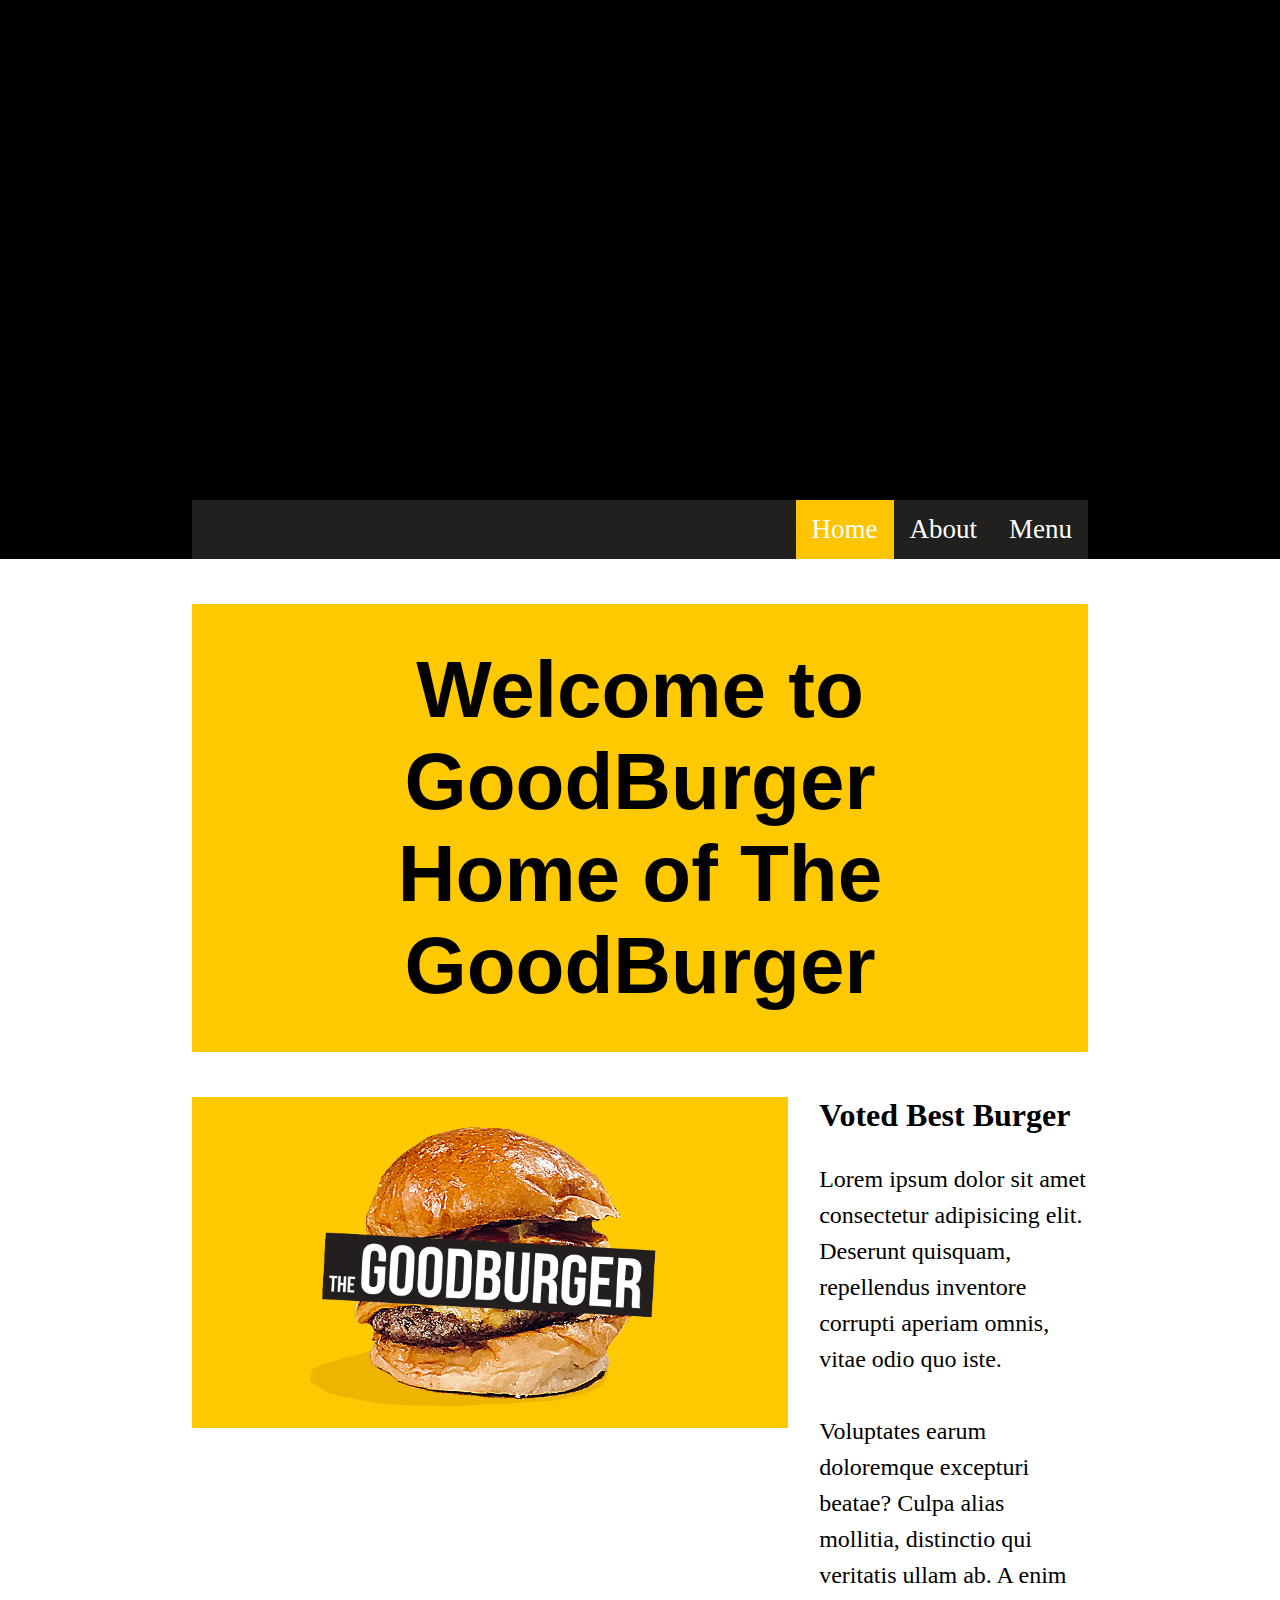
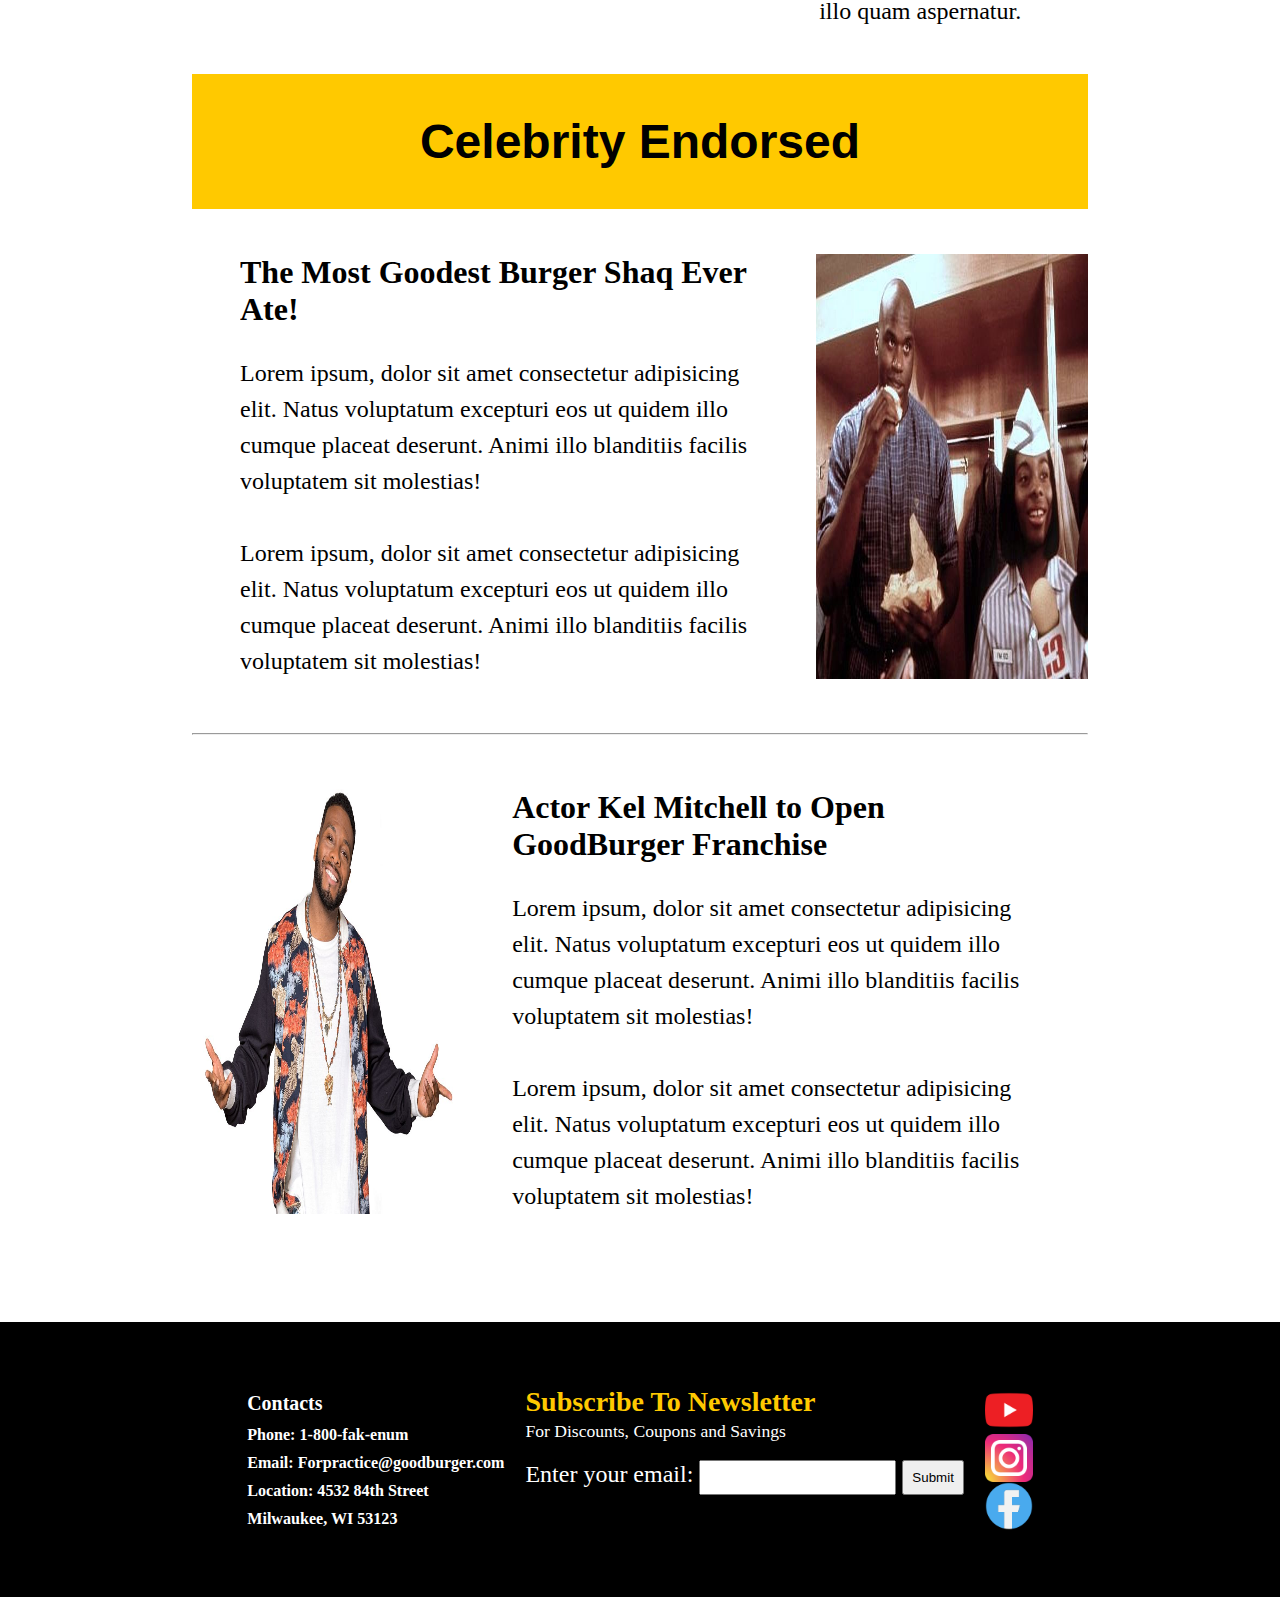
==== First HW assignment/index.html @ 682278f4 "Add files via upload" ====
<!DOCTYPE html>
<html lang="en">
<head>
  <meta charset="UTF-8">
  <meta http-equiv="X-UA-Compatible" content="IE=edge">
  <meta name="viewport" content="width=device-width, initial-scale=1.0">
  <link rel="stylesheet" href="styles.css">
  <link rel="preconnect" href="https://fonts.gstatic.com">
<link href="https://fonts.googleapis.com/css2?family=Pathway+Gothic+One&display=swap" rel="stylesheet">
  <title>Welcome to GoodBurger</title>
</head>
<body>

  <!--HEADER-->
  <header> 
    <div class="banner">
    </div>
    <div class="sticky">
    <nav>
      <ul>
        <li><a href="">Menu</a></li>
        <li><a href="about.html">About</a></li>
        <li><a class="active" href="index.html">Home</a></li>
      </ul>
    </nav>
    </div>  
  </header>

  <!--SECTIONS WITH FLEXBOX-->
  <main>
    <div class="title">
    <h1>Welcome to GoodBurger<br>Home of The GoodBurger</h1>
    </div>
      <div class='flexboxcontainer'>
        <figure class='colA'>
          <img src="img\img1.png" alt="GoodBurger Burger"></img>
        </figure>
          <div class="colB">
            <h4>Voted Best Burger</h4>
            <br>
            <p>Lorem ipsum dolor sit amet consectetur adipisicing elit. Deserunt quisquam,  repellendus inventore corrupti aperiam omnis, vitae odio quo iste.<br><br> Voluptates earum doloremque excepturi beatae? Culpa alias mollitia,  distinctio qui veritatis ullam ab. A enim illo quam aspernatur.</p>
          </div>
      </div>
  </main>


  <section class="margin15">
    <h2 style="background-color:#FFC900; padding:40px">Celebrity Endorsed</h2>
    <article class='flexboxcontainer'>
      <div class="sidecol">
        <h4>The Most Goodest Burger Shaq Ever Ate!</h4>
        <br>
        <p>Lorem ipsum, dolor sit amet consectetur adipisicing elit. Natus voluptatum excepturi eos ut quidem illo cumque placeat deserunt. Animi illo blanditiis facilis voluptatem sit molestias!<br><br>Lorem ipsum, dolor sit amet consectetur adipisicing elit. Natus voluptatum excepturi eos ut quidem illo cumque placeat deserunt. Animi illo blanditiis facilis voluptatem sit molestias!</p>
      </div>
      <img src="img\shaqgb.jpg" style="width: 56.5rem;">
    </article>
  </section>
  <br><br>
  <hr class="margin15">
  <br><br>

  <section class="margin15">
    <article class='flexboxcontainer'>
  
      <img src="img\KelM.jpg" style="width: 56.5rem;">
      <div class="sidecol">
        <h4>Actor Kel Mitchell to Open GoodBurger Franchise</h4>
        <br>
        <p>Lorem ipsum, dolor sit amet consectetur adipisicing elit. Natus voluptatum excepturi eos ut quidem illo cumque placeat deserunt. Animi illo blanditiis facilis voluptatem sit molestias! <br><br> Lorem ipsum, dolor sit amet consectetur adipisicing elit. Natus voluptatum excepturi eos ut quidem illo cumque placeat deserunt. Animi illo blanditiis facilis voluptatem sit molestias!</p>
      </div>
    </article>
  </section>
  <br><br><br><br>

<!--FOOTER-->
  <footer>
    <div class="footcontainer">
      <div class="contacts col1" >
        <h5>Contacts</h5>
        <h6>Phone: 1-800-fak-enum</h6>
        <h6>Email: Forpractice@goodburger.com</h6>
        <h6>Location: 4532 84th Street <br>Milwaukee, WI 53123</h6>
      </div>
      <div class= "newsl col2">
        <h3>Subscribe To Newsletter</h3>
        <p style="padding-top:1.6rem 0; font-size:1.1rem"; >For Discounts, Coupons and Savings</p>
        <form style="padding:1rem 0";>
          <label for="email">Enter your email:</label>
          <input type='email' id='email' name='email' style="padding: .50rem;">
          <input type="submit" value="Submit" style="padding: .50rem;"> 
        </form>
      </div>
      <div class='social col3'>
        <div class="socialmedianav">
          <a href=""><img src="img\yticon.webp"></a>
          <a href=""><img src="img\ig1.webp"></a>
          <a href=""><img src="img\1-Fb.webp"></a>
        </div>
      </div>
    </div>
  </footer>
    

</body>
</html>
---- First HW assignment/styles.css ----
* {
    margin: 0;
    box-sizing: border-box;
    padding: 0;
    overflow-x: hidden;
}

body {
    font-size:1.5rem;
    font-family: Cambria, Cochin, Georgia, Times, 'Times New Roman', serif
}

@media (max-width: 600px) {
    body {
        font-size: 1rem;

    }
}

/* ----HEADER----*/

@media (max-width: 600px) {
    header {


    }
}

.banner {
    background-image: url(http://static1.squarespace.com/static/5e9e6fa90f8d724ee6f6ebec/t/5e9eaf5df1cdfa38f241f565/1587457893588/2020-03-31-14.50.02-2.jpg?format=1800w);
    background-repeat: repeat-y;
    background-position-x: 150px;
    background-position-y: 785px;
    display: block;
    background-color: black;
    height: 600px;
    width: auto;
    background-position:center center;
    overflow: hidden;
    overflow-x: hidden;
    overflow-y: hidden;
 
}
@media (max-width: 1400px){
    .banner {
        background-image: url(http://static1.squarespace.com/static/5e9e6fa90f8d724ee6f6ebec/t/5e9eaf5df1cdfa38f241f565/1587457893588/2020-03-31-14.50.02-2.jpg?format=600w);
        background-repeat: repeat-y;
        background-position-x: 150px;
        background-position-y: 785px;
        display: block;
        background-color: black;
        height: 500px;
        width: auto;
        background-position:center center;
    }
}

@media (max-width: 800px){
    .banner {
    background-image: url(http://static1.squarespace.com/static/5e9e6fa90f8d724ee6f6ebec/t/5e9eaf5df1cdfa38f241f565/1587457893588/2020-03-31-14.50.02-2.jpg?format=500w);
    background-repeat: none;
    background-position-x: 150px;
    background-position-y: 785px;
    display: block;
    background-color: black;
    height: 300px;
    background-position:center center;
    
}
}

/*---NAVIGATION---*/
nav {
    background-color: black;
    position: sticky;
    top: 0px;
}

@media (max-width: 800px) {
    nav a{
        max-width: 100%;
    }
}

nav ul {
    list-style-type: none;
    margin: auto 15%;
    padding: 0;
    overflow: hidden;
    background-color: rgba(96, 97, 92, 0.329);
    position: sticky;
    top: 0px;
  }

  @media (max-width: 800px) {
    nav ul {
        margin: 0;
    }
}
  
  li {
    float: center;
    
  }
  
  @media (min-width: 800px) {
    li {
        float: right;
    }
}

  li a {
    font-size:3vh;
    display: block;
    color: white;
    text-align: center;
    padding: 14px 16px;
    text-decoration: none;
    
  }
  
li a:hover {
    background-color: rgb(119, 119, 118);
  }
  
.active {
    background-color: #ffc400;
  }
  

    

/*---CONTENT OR FLEX CONTAINERS---*/

main {
    margin: auto 15%;
}
@media (max-width: 800px) {
    main {
        margin: 0;
    }
}



main h1 {
    font-family:'Franklin Gothic Medium', 'Arial Narrow', Arial, sans-serif;
    font-size: 5rem;
    font-weight: 900;
    text-align: center;
    margin: 5vh auto;
    background-color:#FFC900;
    padding:40px;
}
@media (max-width: 800px) {
    .title h1{
        font-size: 3rem;
        margin-top: 0;
        margin-bottom: 5vh;
        width: 100%;
        
    }
}


.flexboxcontainer {
    justify-content: space-between;
    display: flex;
}

@media (man-width: 800px) {
    .title {
        flex-direction: column;
        background-color: blue;
    }
}

.colA {
    max-width: 70%;
}
.colA img {
    max-width: 95%;
    height: auto;
}

.colB{
    max-width: 30%;
    height: auto;
} 

p {
    line-height: 1.5;
}
@media (min-width: 600px) {

}
.column {
    float: left;
    width: 50%;
    padding: 10px;
    height: 300px; /* Should be removed. Only for demonstration */
  }
 
  @media (min-width: 600px) {

}
  /* Clear floats after the columns */
  .row:after {
    content: "";
    display: table;
    clear: both;
  }

  @media (min-width: 600px) {

}
  .margin15 {
      margin: auto 15%;
  }
  @media (min-width: 600px) {

}
  .sidecol {
      padding: 0 3rem;
  }

  @media (min-width: 600px) {

}
 
h4 {
      font-size: 2rem;
  }

  @media (min-width: 600px) {

}
 
 h2 {
    font-family:'Franklin Gothic Medium', 'Arial Narrow', Arial, sans-serif;
    font-size: 3rem;
    font-weight: 900;
    text-align: center;
    margin: 5vh auto;
}

@media (min-width: 600px) {

}

/*FOOTER*/
footer{
    background-color: black;
    color:white;
    padding: 5%;
}

@media (min-width: 600px) {

}

footer h3{
    color:#FFC900;
}

@media (min-width: 600px) {

}

footer.contacts {
    color:white;
}

@media (min-width: 600px) {

}

.contacts {
    line-height: 1.75;
}

@media (min-width: 600px) {

}

.footcontainer {
    display: flex;
    justify-content: space-around;
    margin: auto 15%;
}

@media (min-width: 600px) {

}

.socialmedianav a{
    display: flex;
    justify-content: space-between;
}

@media (min-width: 600px) {

}

.socialmedianav img {
    width: 3rem;
}

@media (min-width: 600px) {

}
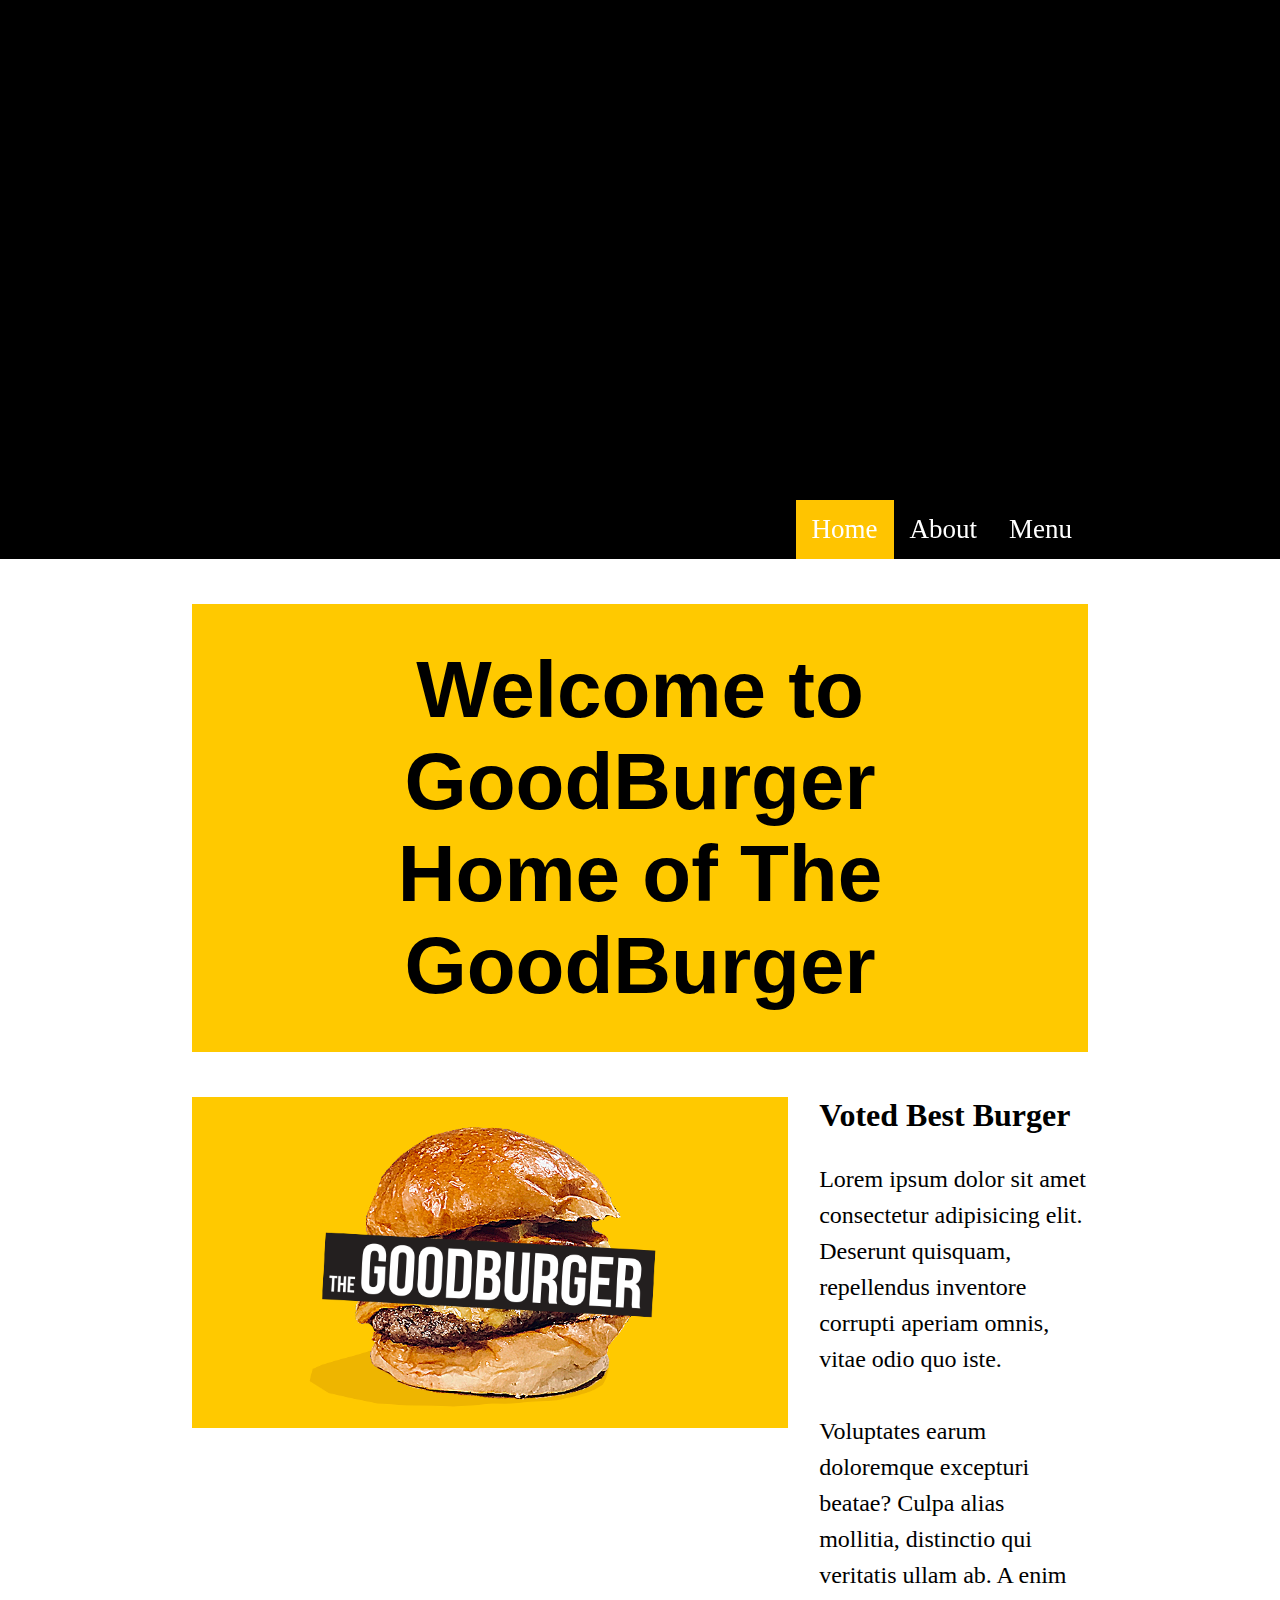
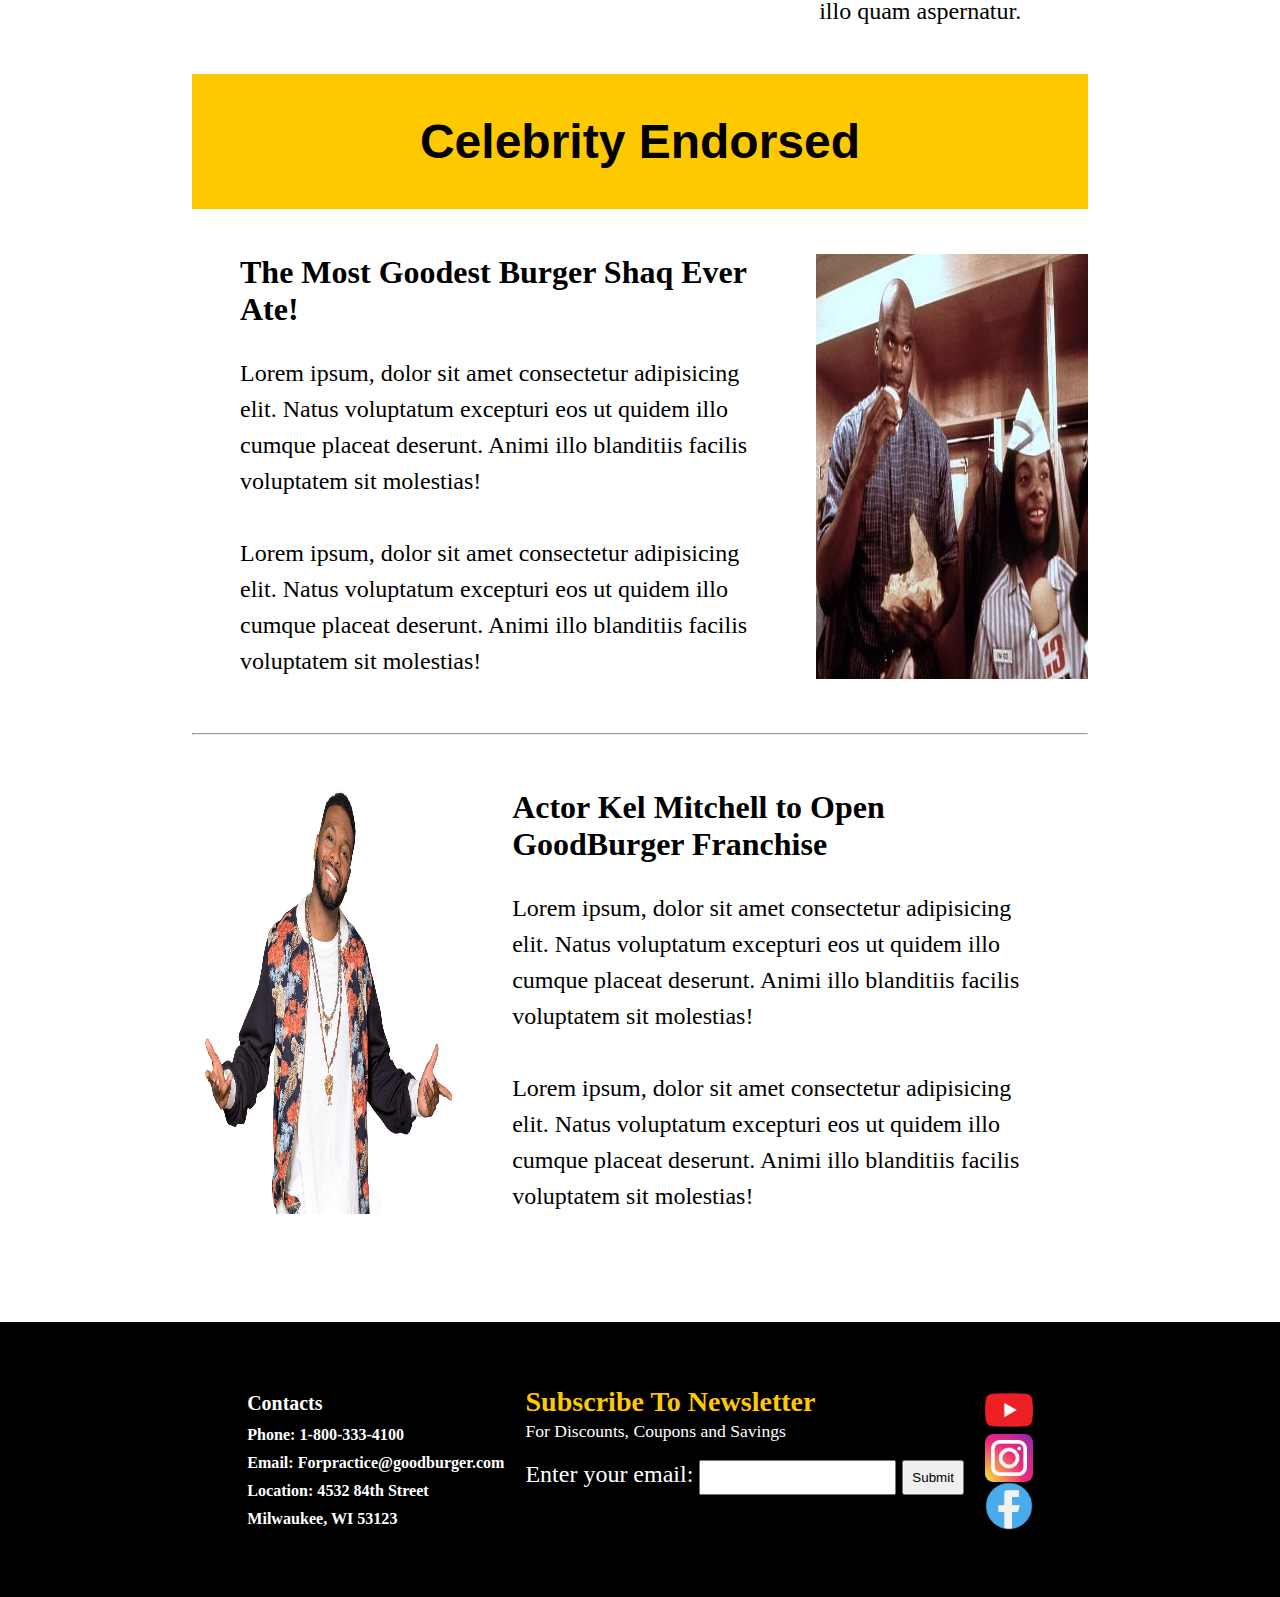
==== commit b47ac83a: "updated commits about sticky nav" ====
--- a/First HW assignment/index.html
+++ b/First HW assignment/index.html
@@ -15,16 +15,22 @@
   <header> 
     <div class="banner">
     </div>
-    <div class="sticky">
-    <nav>
-      <ul>
-        <li><a href="">Menu</a></li>
-        <li><a href="about.html">About</a></li>
-        <li><a class="active" href="index.html">Home</a></li>
-      </ul>
-    </nav>
+    <div>
+      <!--  The div here used to contain the sticky-nav, but apparently
+      a sticky child-element will only work inside of the parent
+      element container. So I placed it out side the header as
+      a direct child-element of the body.  -->
     </div>  
   </header>
+
+  <nav class="sticky">
+    <ul>
+      <li><a href="">Menu</a></li>
+      <li><a href="about.html">About</a></li>
+      <li><a class="active" href="index.html">Home</a></li>
+    </ul>
+  </nav>
+
 
   <!--SECTIONS WITH FLEXBOX-->
   <main>
@@ -75,21 +81,25 @@
 <!--FOOTER-->
   <footer>
     <div class="footcontainer">
+
       <div class="contacts col1" >
         <h5>Contacts</h5>
-        <h6>Phone: 1-800-fak-enum</h6>
+        <h6>Phone: 1-800-333-4100</h6>
         <h6>Email: Forpractice@goodburger.com</h6>
         <h6>Location: 4532 84th Street <br>Milwaukee, WI 53123</h6>
       </div>
+
       <div class= "newsl col2">
         <h3>Subscribe To Newsletter</h3>
         <p style="padding-top:1.6rem 0; font-size:1.1rem"; >For Discounts, Coupons and Savings</p>
+
         <form style="padding:1rem 0";>
           <label for="email">Enter your email:</label>
           <input type='email' id='email' name='email' style="padding: .50rem;">
           <input type="submit" value="Submit" style="padding: .50rem;"> 
         </form>
       </div>
+      
       <div class='social col3'>
         <div class="socialmedianav">
           <a href=""><img src="img\yticon.webp"></a>
@@ -97,6 +107,7 @@
           <a href=""><img src="img\1-Fb.webp"></a>
         </div>
       </div>
+
     </div>
   </footer>
     
--- a/First HW assignment/styles.css
+++ b/First HW assignment/styles.css
@@ -2,10 +2,13 @@
     margin: 0;
     box-sizing: border-box;
     padding: 0;
-    overflow-x: hidden;
+    /* overflow-x: hidden; */
+    /* Over flow is what was interferering with the stickynav*/
+    
 }
 
 body {
+    overflow-x: hidden; /* you can instead put overflow on the body*/
     font-size:1.5rem;
     font-family: Cambria, Cochin, Georgia, Times, 'Times New Roman', serif
 }
@@ -19,12 +22,11 @@
 
 /* ----HEADER----*/
 
-@media (max-width: 600px) {
+/* @media (max-width: 600px) {
     header {
-
-
-    }
-}
+            Don't know yet.
+    }
+} */
 
 .banner {
     background-image: url(http://static1.squarespace.com/static/5e9e6fa90f8d724ee6f6ebec/t/5e9eaf5df1cdfa38f241f565/1587457893588/2020-03-31-14.50.02-2.jpg?format=1800w);
@@ -36,9 +38,7 @@
     height: 600px;
     width: auto;
     background-position:center center;
-    overflow: hidden;
-    overflow-x: hidden;
-    overflow-y: hidden;
+  
  
 }
 @media (max-width: 1400px){
@@ -70,10 +70,11 @@
 }
 
 /*---NAVIGATION---*/
-nav {
+.sticky {
     background-color: black;
     position: sticky;
     top: 0px;
+
 }
 
 @media (max-width: 800px) {
@@ -82,12 +83,12 @@
     }
 }
 
-nav ul {
+ul {
     list-style-type: none;
     margin: auto 15%;
     padding: 0;
     overflow: hidden;
-    background-color: rgba(96, 97, 92, 0.329);
+    background-color: rgba(1, 2, 0, 0);
     position: sticky;
     top: 0px;
   }
@@ -100,6 +101,7 @@
   
   li {
     float: center;
+  
     
   }
   
@@ -134,7 +136,10 @@
 
 main {
     margin: auto 15%;
-}
+ 
+    
+}
+
 @media (max-width: 800px) {
     main {
         margin: 0;
@@ -157,15 +162,19 @@
         font-size: 3rem;
         margin-top: 0;
         margin-bottom: 5vh;
-        width: 100%;
-        
-    }
-}
-
+        border-top: 2px solid black;
+        border-bottom: 3px solid black;
+    }
+}
+
+img {
+    overflow-x: hidden; /*Without this the site looks ugly don't know why.*/
+}
 
 .flexboxcontainer {
     justify-content: space-between;
     display: flex;
+    
 }
 
 @media (man-width: 800px) {
@@ -177,19 +186,23 @@
 
 .colA {
     max-width: 70%;
+    overflow-x: hidden;
 }
 .colA img {
     max-width: 95%;
     height: auto;
+    overflow-x: hidden;
 }
 
 .colB{
     max-width: 30%;
     height: auto;
+
 } 
 
 p {
     line-height: 1.5;
+  
 }
 @media (min-width: 600px) {
 
@@ -199,6 +212,7 @@
     width: 50%;
     padding: 10px;
     height: 300px; /* Should be removed. Only for demonstration */
+  
   }
  
   @media (min-width: 600px) {
@@ -209,6 +223,7 @@
     content: "";
     display: table;
     clear: both;
+    
   }
 
   @media (min-width: 600px) {
@@ -216,12 +231,14 @@
 }
   .margin15 {
       margin: auto 15%;
+      
   }
   @media (min-width: 600px) {
 
 }
   .sidecol {
       padding: 0 3rem;
+ 
   }
 
   @media (min-width: 600px) {
@@ -230,6 +247,7 @@
  
 h4 {
       font-size: 2rem;
+ 
   }
 
   @media (min-width: 600px) {
@@ -242,6 +260,7 @@
     font-weight: 900;
     text-align: center;
     margin: 5vh auto;
+
 }
 
 @media (min-width: 600px) {
@@ -253,6 +272,7 @@
     background-color: black;
     color:white;
     padding: 5%;
+
 }
 
 @media (min-width: 600px) {
@@ -261,6 +281,7 @@
 
 footer h3{
     color:#FFC900;
+   
 }
 
 @media (min-width: 600px) {
@@ -269,6 +290,7 @@
 
 footer.contacts {
     color:white;
+   
 }
 
 @media (min-width: 600px) {
@@ -277,6 +299,7 @@
 
 .contacts {
     line-height: 1.75;
+   
 }
 
 @media (min-width: 600px) {
@@ -287,6 +310,7 @@
     display: flex;
     justify-content: space-around;
     margin: auto 15%;
+   
 }
 
 @media (min-width: 600px) {
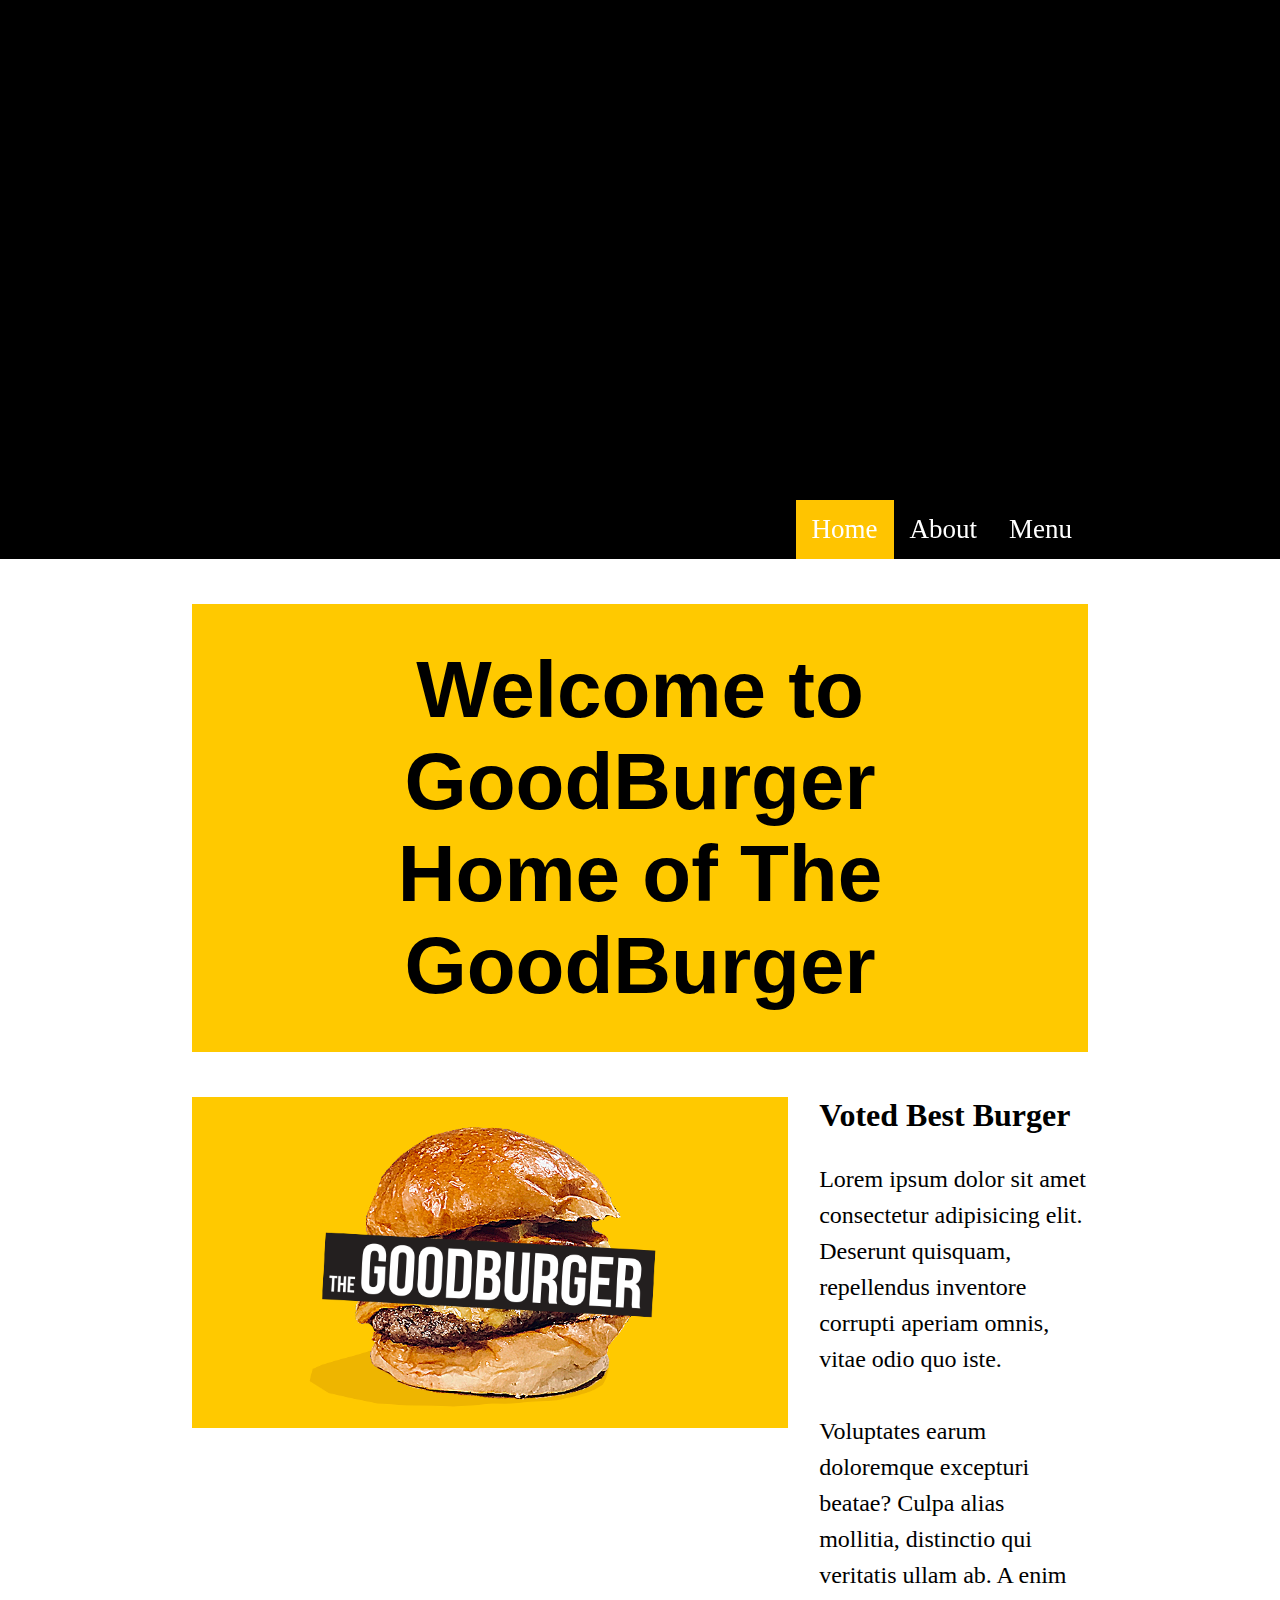
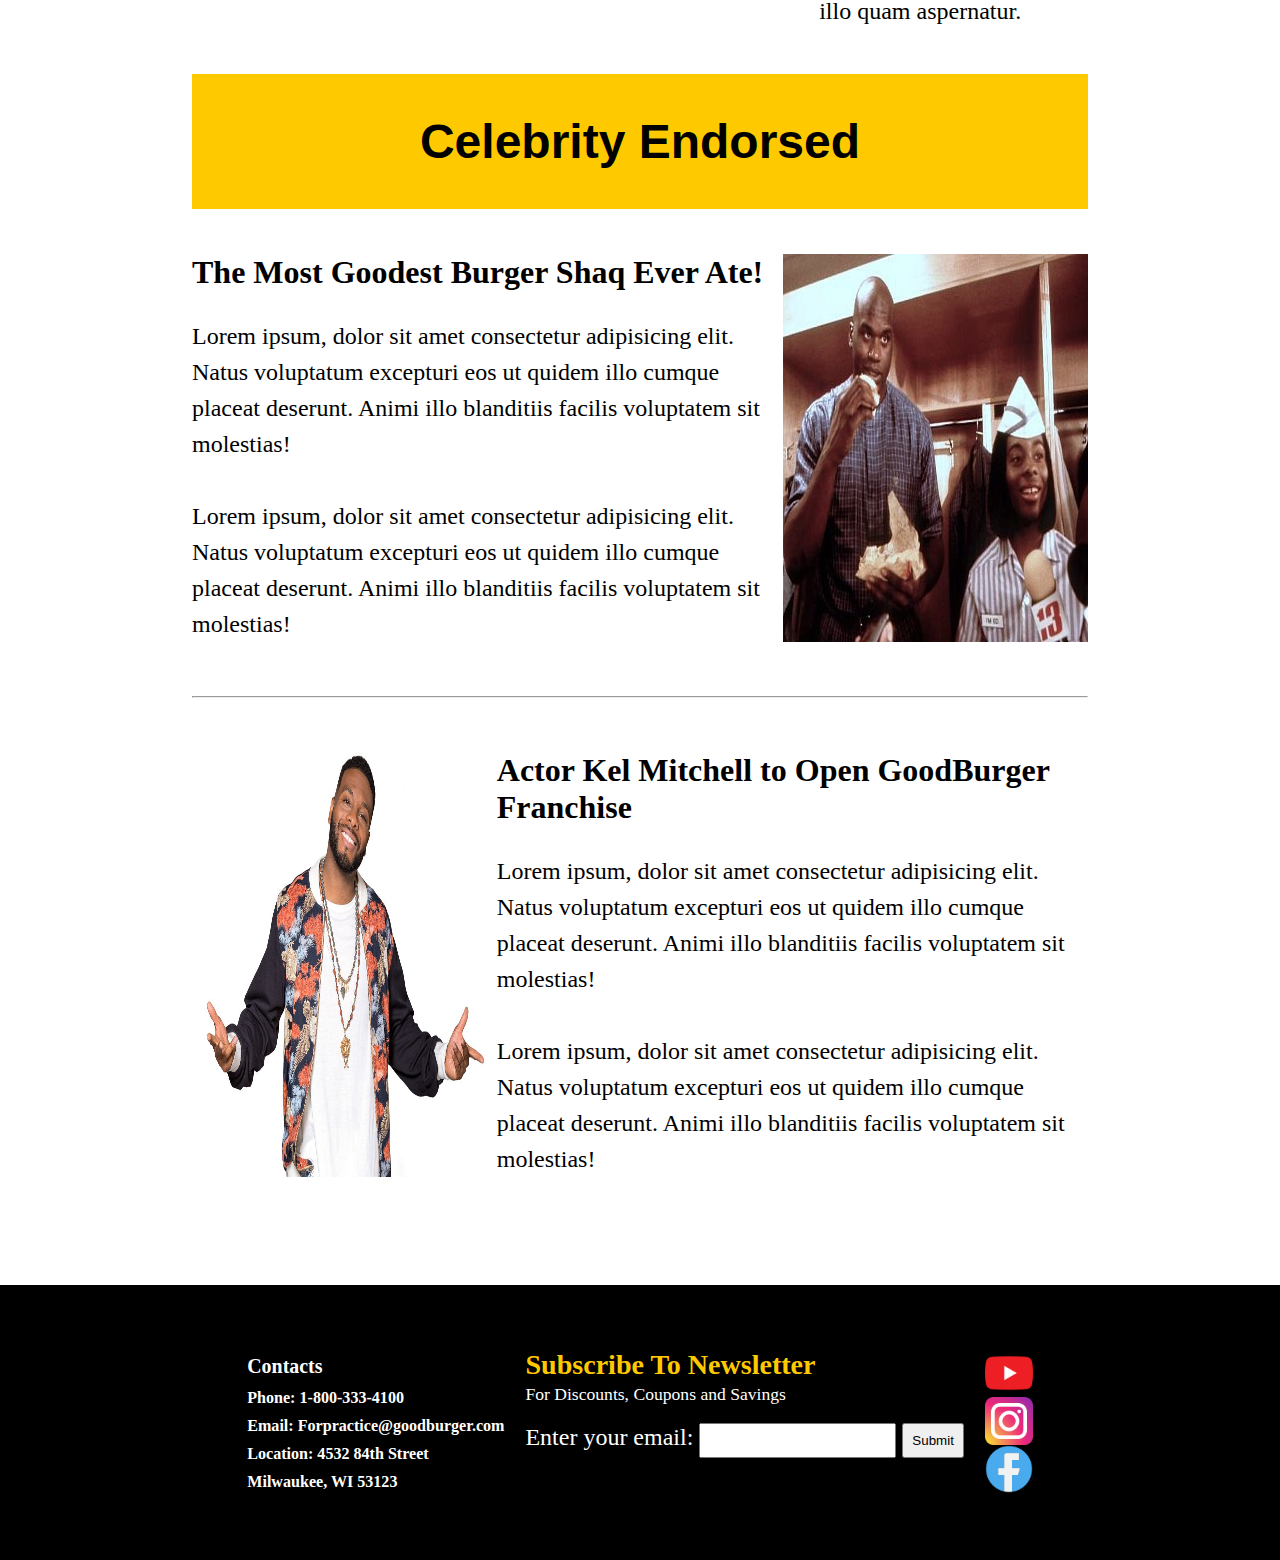
==== commit 00f35c2b: "fixed li order error in navbar" ====
--- a/First HW assignment/index.html
+++ b/First HW assignment/index.html
@@ -23,59 +23,77 @@
     </div>  
   </header>
 
+ <!--NavBar-->
   <nav class="sticky">
-    <ul>
+    <ul class='flexnav'>
+      <li><a class="active" href="index.html">Home</a></li>
+      <li><a href="about2.html">About</a></li>
       <li><a href="">Menu</a></li>
-      <li><a href="about.html">About</a></li>
-      <li><a class="active" href="index.html">Home</a></li>
     </ul>
   </nav>
 
 
   <!--SECTIONS WITH FLEXBOX-->
+  
   <main>
+
     <div class="title">
-    <h1>Welcome to GoodBurger<br>Home of The GoodBurger</h1>
+    <h1>Welcome to GoodBurger
+        <br>Home of The GoodBurger
+    </h1>
     </div>
-      <div class='flexboxcontainer'>
-        <figure class='colA'>
+    
+      <article class='flexboxcontainer'>
+
+        <figure class='col1A'>
           <img src="img\img1.png" alt="GoodBurger Burger"></img>
         </figure>
-          <div class="colB">
+
+          <div class="col1B">
             <h4>Voted Best Burger</h4>
             <br>
             <p>Lorem ipsum dolor sit amet consectetur adipisicing elit. Deserunt quisquam,  repellendus inventore corrupti aperiam omnis, vitae odio quo iste.<br><br> Voluptates earum doloremque excepturi beatae? Culpa alias mollitia,  distinctio qui veritatis ullam ab. A enim illo quam aspernatur.</p>
           </div>
-      </div>
+
+        </article>
+
   </main>
 
-
+  <!--Mid Section-->
   <section class="margin15">
     <h2 style="background-color:#FFC900; padding:40px">Celebrity Endorsed</h2>
     <article class='flexboxcontainer'>
-      <div class="sidecol">
+
+      <div class=>
         <h4>The Most Goodest Burger Shaq Ever Ate!</h4>
         <br>
         <p>Lorem ipsum, dolor sit amet consectetur adipisicing elit. Natus voluptatum excepturi eos ut quidem illo cumque placeat deserunt. Animi illo blanditiis facilis voluptatem sit molestias!<br><br>Lorem ipsum, dolor sit amet consectetur adipisicing elit. Natus voluptatum excepturi eos ut quidem illo cumque placeat deserunt. Animi illo blanditiis facilis voluptatem sit molestias!</p>
       </div>
+
       <img src="img\shaqgb.jpg" style="width: 56.5rem;">
+
     </article>
   </section>
+
   <br><br>
   <hr class="margin15">
   <br><br>
-
+  
+  <!--Last Section-->
   <section class="margin15">
     <article class='flexboxcontainer'>
-  
+
       <img src="img\KelM.jpg" style="width: 56.5rem;">
+
       <div class="sidecol">
         <h4>Actor Kel Mitchell to Open GoodBurger Franchise</h4>
         <br>
         <p>Lorem ipsum, dolor sit amet consectetur adipisicing elit. Natus voluptatum excepturi eos ut quidem illo cumque placeat deserunt. Animi illo blanditiis facilis voluptatem sit molestias! <br><br> Lorem ipsum, dolor sit amet consectetur adipisicing elit. Natus voluptatum excepturi eos ut quidem illo cumque placeat deserunt. Animi illo blanditiis facilis voluptatem sit molestias!</p>
       </div>
+
     </article>
   </section>
+
   <br><br><br><br>
 
 <!--FOOTER-->
--- a/First HW assignment/styles.css
+++ b/First HW assignment/styles.css
@@ -20,26 +20,16 @@
     }
 }
 
-/* ----HEADER----*/
-
-/* @media (max-width: 600px) {
-    header {
-            Don't know yet.
-    }
-} */
-
+/* Header-Banner */
 .banner {
     background-image: url(http://static1.squarespace.com/static/5e9e6fa90f8d724ee6f6ebec/t/5e9eaf5df1cdfa38f241f565/1587457893588/2020-03-31-14.50.02-2.jpg?format=1800w);
     background-repeat: repeat-y;
     background-position-x: 150px;
     background-position-y: 785px;
-    display: block;
     background-color: black;
     height: 600px;
     width: auto;
     background-position:center center;
-  
- 
 }
 @media (max-width: 1400px){
     .banner {
@@ -47,7 +37,6 @@
         background-repeat: repeat-y;
         background-position-x: 150px;
         background-position-y: 785px;
-        display: block;
         background-color: black;
         height: 500px;
         width: auto;
@@ -69,7 +58,8 @@
 }
 }
 
-/*---NAVIGATION---*/
+/*-------------NAVIGATION-------------*/
+
 .sticky {
     background-color: black;
     position: sticky;
@@ -100,14 +90,19 @@
 }
   
   li {
-    float: center;
+    /* float: center; */
   
     
   }
   
   @media (min-width: 800px) {
-    li {
-        float: right;
+    .flexnav {
+        /* float: right; */
+        display: flex;
+        justify-content: flex-end;
+        
+        
+
     }
 }
 
@@ -132,12 +127,10 @@
 
     
 
-/*---CONTENT OR FLEX CONTAINERS---*/
+/*------------CONTENT OR FLEX CONTAINERS------------*/
 
 main {
     margin: auto 15%;
- 
-    
 }
 
 @media (max-width: 800px) {
@@ -184,17 +177,17 @@
     }
 }
 
-.colA {
+.col1A {
     max-width: 70%;
-    overflow-x: hidden;
-}
-.colA img {
+
+}
+.col1A img {
     max-width: 95%;
     height: auto;
     overflow-x: hidden;
 }
 
-.colB{
+.col1B{
     max-width: 30%;
     height: auto;
 
@@ -236,10 +229,9 @@
   @media (min-width: 600px) {
 
 }
-  .sidecol {
+  /* .sidecol {
       padding: 0 3rem;
- 
-  }
+  } */
 
   @media (min-width: 600px) {
 
